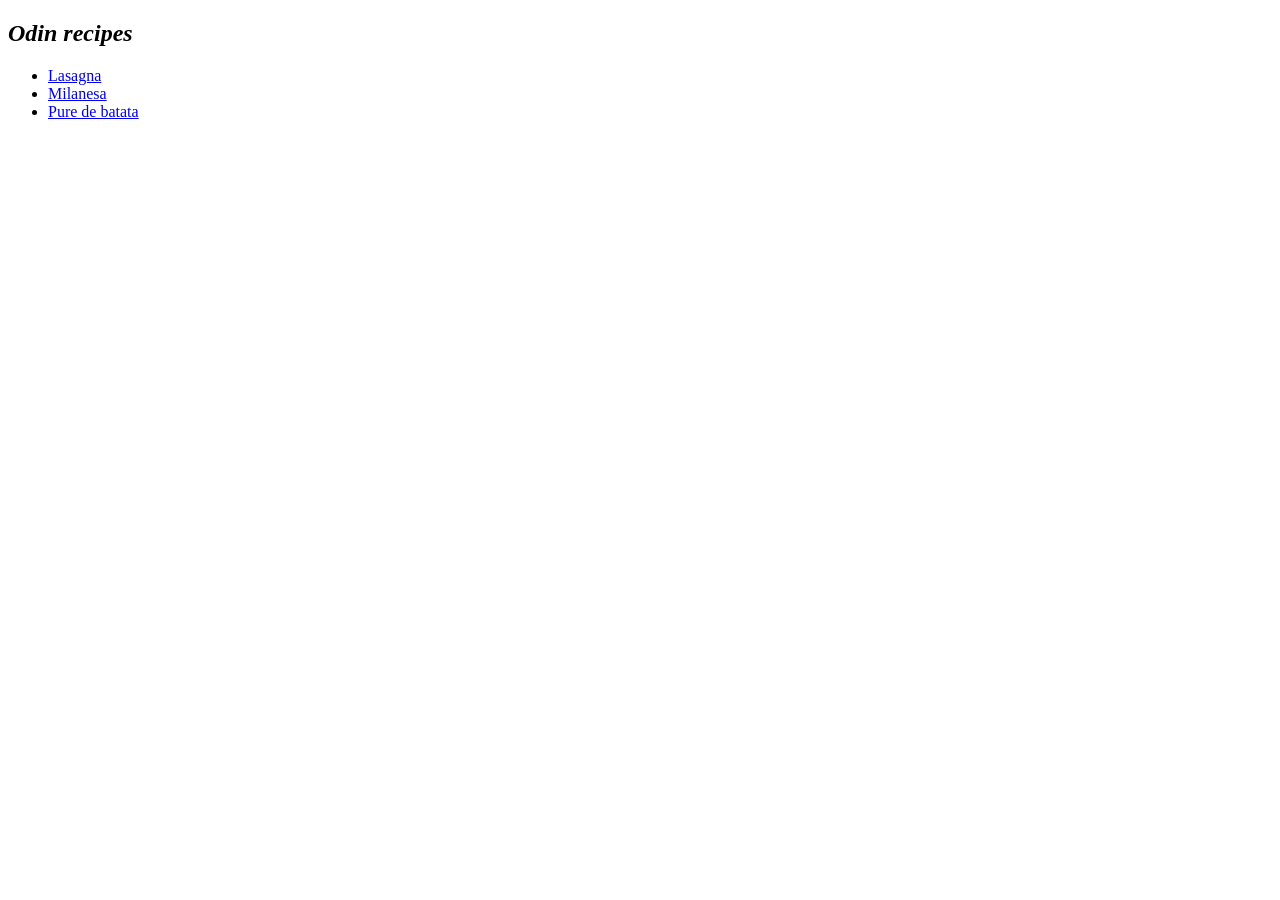
==== index.html @ e1b821a8 "index con link a recetas. Y de recetas con link a pagina principal" ====
<!DOCTYPE html>
<html lang="en">
<head>
    <meta charset="UTF-8">
    <meta name="viewport" content="width=device-width, initial-scale=1.0">
    <title>Document</title>
</head>
<body>

    <h2><i>Odin recipes</i></h2>

    <ul>
        <li><a href="./recipes/lasagna.html">Lasagna</a></li>
        <li><a href="./recipes/milanesa.html">Milanesa</a></li>
        <li><a href="./recipes/pure-de-batata.html">Pure de batata</a></li>
    </ul>
    
    
    
    
</body>
</html>
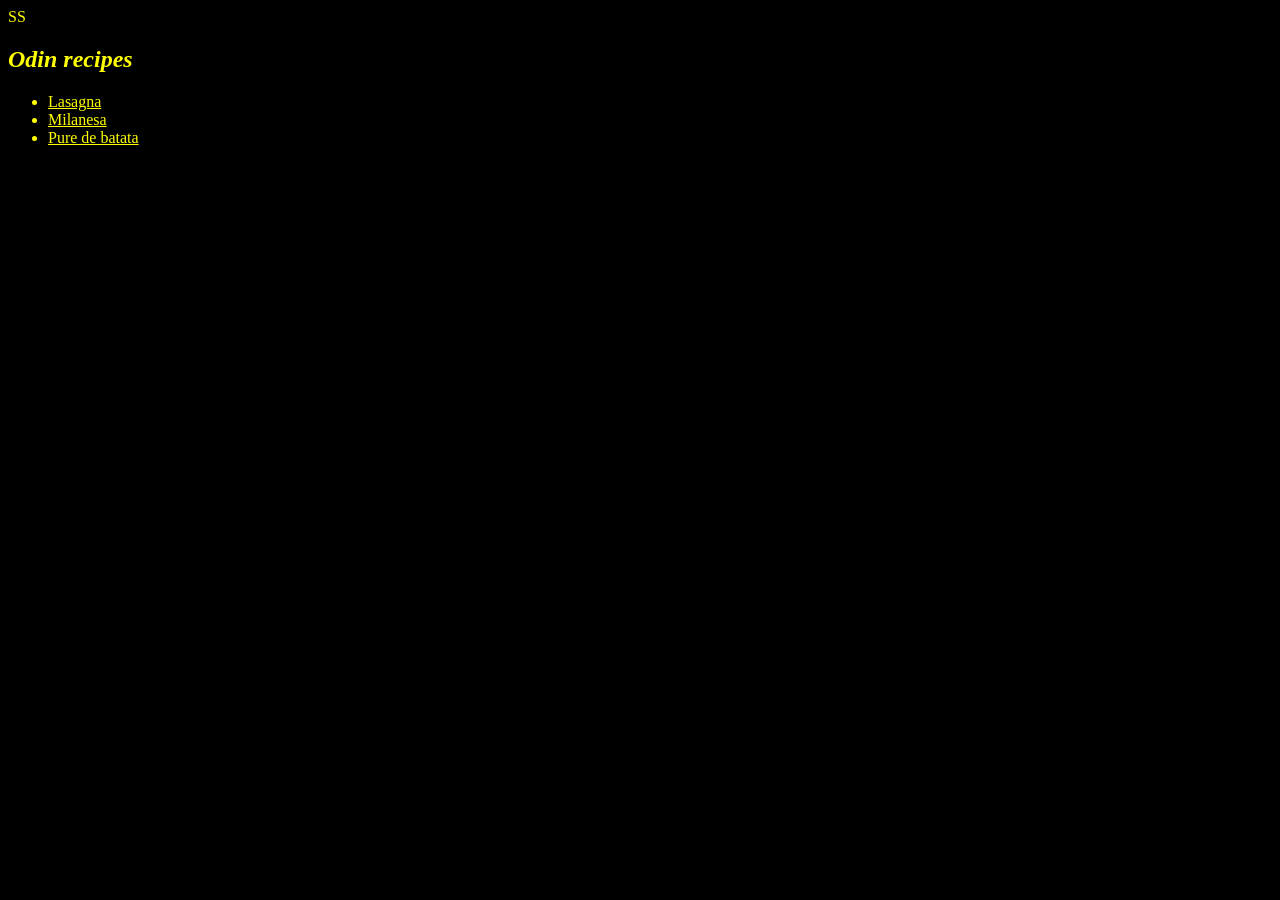
==== commit 113b93bc: "ejercicio css 1 terminado, vamos al 2" ====
--- a/index.html
+++ b/index.html
@@ -3,8 +3,10 @@
 <head>
     <meta charset="UTF-8">
     <meta name="viewport" content="width=device-width, initial-scale=1.0">
+
+    <link rel="stylesheet" href="style.css">
     <title>Document</title>
-</head>
+</head>SS
 <body>
 
     <h2><i>Odin recipes</i></h2>
--- a/style.css
+++ b/style.css
@@ -0,0 +1,4 @@
+* {
+    color : yellow;
+    background-color: black;
+}
